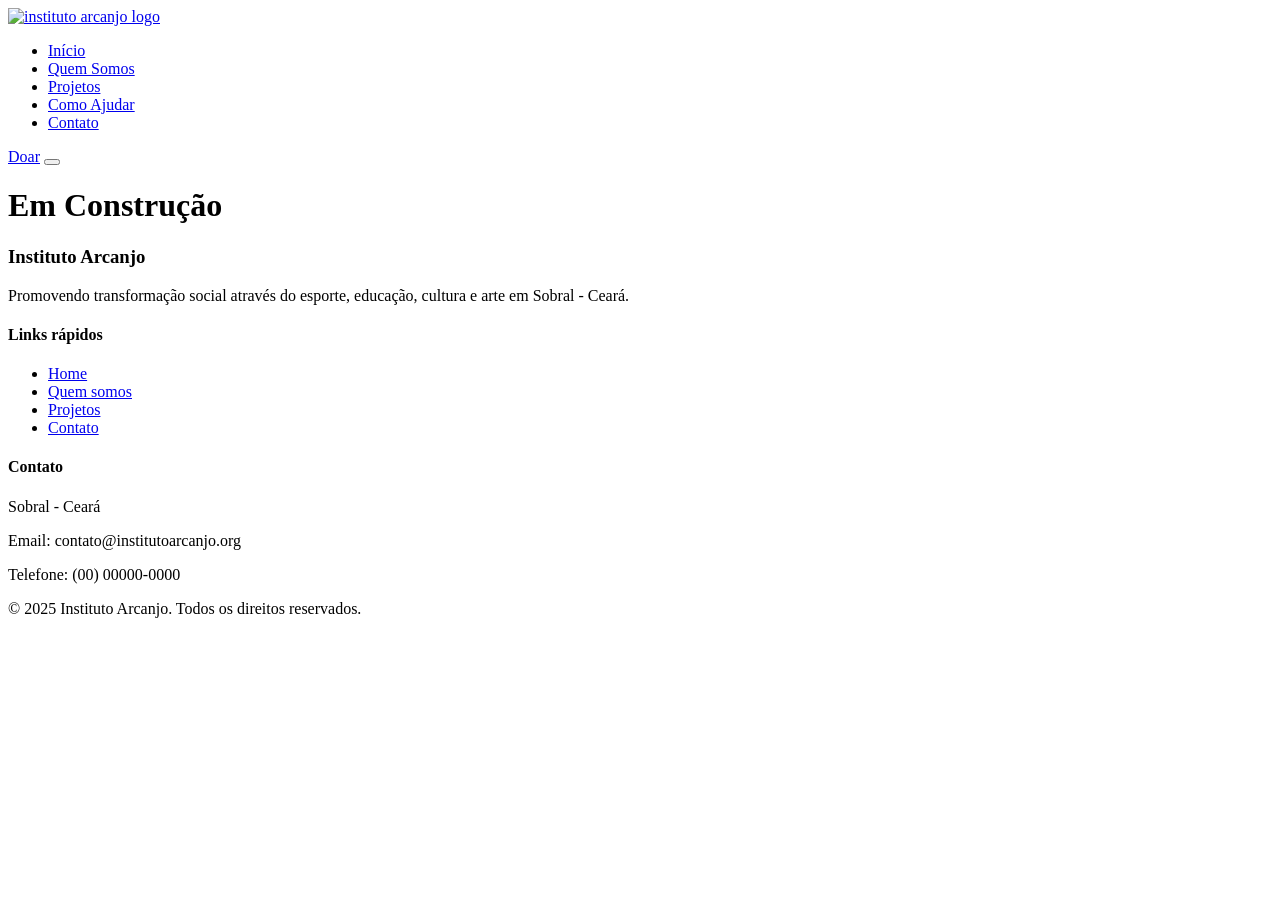
==== pages/como-ajudar.html @ bdb77501 "Ajustes iniciais de outras páginas" ====
<!DOCTYPE html>
<html lang="pt-br">
<head>
    <meta charset="UTF-8">
    <meta name="viewport" content="width=device-width, initial-scale=1.0">
    <title>Como Ajudar - Instituto Arcanjo</title>
    <link rel="stylesheet" href="assets/css/variables.css">
    <link rel="stylesheet" href="assets/css/layout.css">
    <link rel="stylesheet" href="assets/css/components.css">
    <link rel="stylesheet" href="assets/css/responsive.css">
    <link rel="shortcut icon" href="./assets/icons/favicon.ico" type="image/x-icon">
    <link href="https://fonts.googleapis.com/css2?family=Poppins:wght@400;600;700&family=Open+Sans:wght@400;500&display=swap" rel="stylesheet">
</head>
<body>
    <header class="header">
        <div class="container header__container">
            <a href="../index.html" class="logo">
                <img src="./assets/images/logo/logo-instituto.png" alt="instituto arcanjo logo">
            </a>
            <nav class="nav">
                <ul class="nav__menu">
                    <li><a href="./index.html">Início</a></li>
                    <li><a href="./pages/quem-somos.html">Quem Somos</a></li>
                    <li><a href="./pages/projetos.html">Projetos</a></li>
                    <li><a href="./pages/como-ajudar.html">Como Ajudar</a></li>
                    <li><a href="./pages/contato.html">Contato</a></li>
                </ul>
            </nav>
            <a href="#" class="btn-primary header__donate">Doar</a>
            <button class="menu-toggle" id="menu-toggle">
                <span></span>
                <span></span>
                <span></span>
            </button>
        </div>
    </header>
    <main>
        <h1 class="hero__title">Em Construção</h1>
    </main>
    <footer class="footer">
        <div class="container">
            <div class="footer__grid">
                <div class="footer__col">
                    <h3>Instituto Arcanjo</h3>
                    <p>Promovendo transformação social através do esporte,
                    educação, cultura e arte em Sobral - Ceará.</p>
                </div>
                <div class="footer__col">
                    <h4>Links rápidos</h4>
                    <ul>
                        <li><a href="index.html">Home</a></li>
                        <li><a href="pages/quem-somos.html">Quem somos</a></li>
                        <li><a href="pages/projetos.html">Projetos</a></li>
                        <li><a href="pages/contato.html">Contato</a></li>
                    </ul>
                </div>
                <div class="footer__col">
                    <h4>Contato</h4>
                    <p>Sobral - Ceará</p>
                    <p>Email: contato@institutoarcanjo.org</p>
                    <p>Telefone: (00) 00000-0000</p>
                </div>
            </div>
            <div class="footer__bottom">
                <p>© 2025 Instituto Arcanjo. Todos os direitos reservados.</p>
            </div>
        </div>
    </footer>
    <script src="assets/js/menu.js"></script>
    <script src="assets/js/main.js"></script>
</body>
</html>
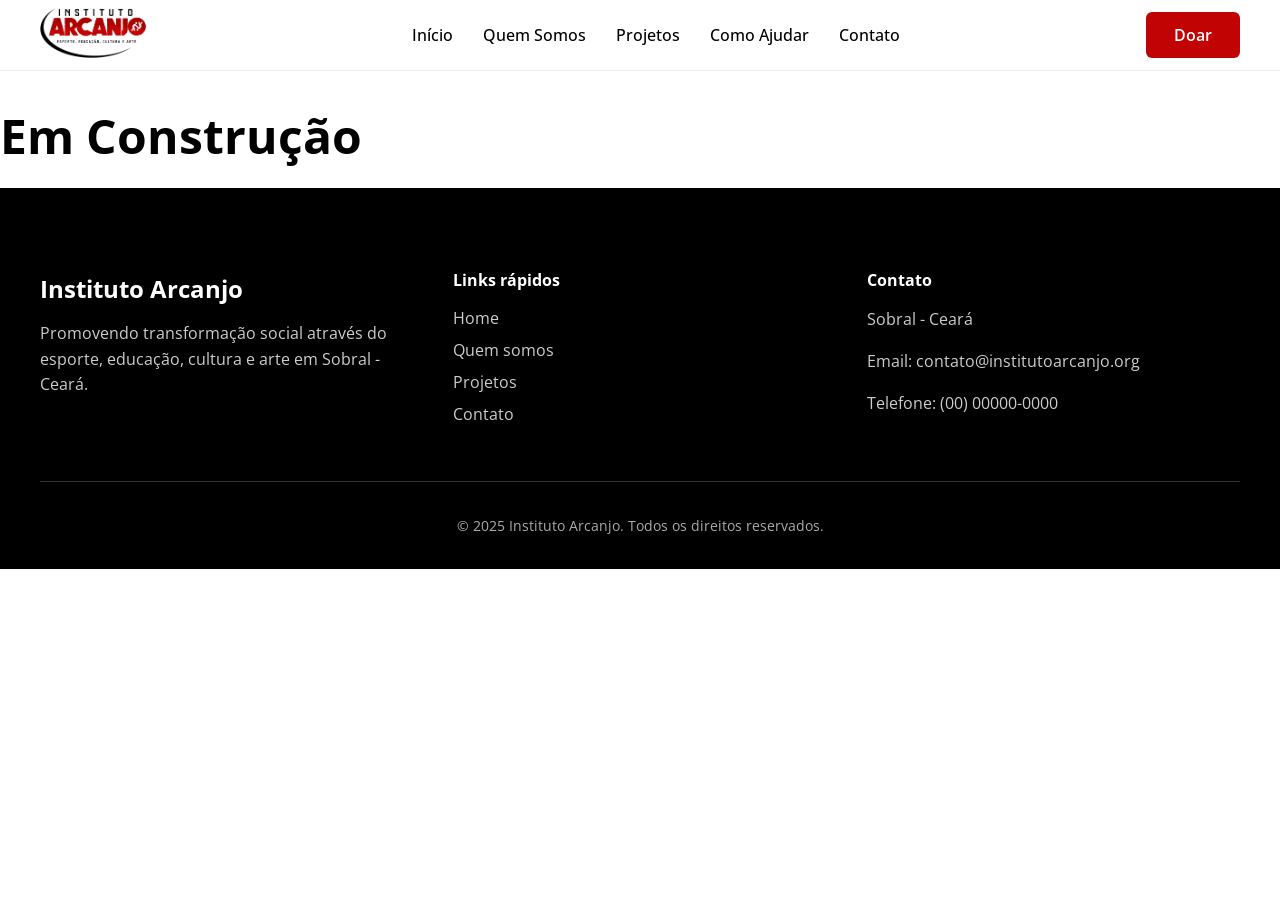
==== commit 4d989acd: "Ajustes iniciais de outras páginas" ====
--- a/pages/como-ajudar.html
+++ b/pages/como-ajudar.html
@@ -4,26 +4,26 @@
     <meta charset="UTF-8">
     <meta name="viewport" content="width=device-width, initial-scale=1.0">
     <title>Como Ajudar - Instituto Arcanjo</title>
-    <link rel="stylesheet" href="assets/css/variables.css">
-    <link rel="stylesheet" href="assets/css/layout.css">
-    <link rel="stylesheet" href="assets/css/components.css">
-    <link rel="stylesheet" href="assets/css/responsive.css">
-    <link rel="shortcut icon" href="./assets/icons/favicon.ico" type="image/x-icon">
+        <link rel="stylesheet" href="../assets/css/variables.css">
+    <link rel="stylesheet" href="../assets/css/layout.css">
+    <link rel="stylesheet" href="../assets/css/components.css">
+    <link rel="stylesheet" href="../assets/css/responsive.css">
+    <link rel="shortcut icon" href="../assets/icons/favicon.ico" type="image/x-icon">
     <link href="https://fonts.googleapis.com/css2?family=Poppins:wght@400;600;700&family=Open+Sans:wght@400;500&display=swap" rel="stylesheet">
 </head>
 <body>
     <header class="header">
         <div class="container header__container">
             <a href="../index.html" class="logo">
-                <img src="./assets/images/logo/logo-instituto.png" alt="instituto arcanjo logo">
+                <img src="../assets/images/logo/logo-instituto.png" alt="instituto arcanjo logo">
             </a>
             <nav class="nav">
                 <ul class="nav__menu">
-                    <li><a href="./index.html">Início</a></li>
-                    <li><a href="./pages/quem-somos.html">Quem Somos</a></li>
-                    <li><a href="./pages/projetos.html">Projetos</a></li>
-                    <li><a href="./pages/como-ajudar.html">Como Ajudar</a></li>
-                    <li><a href="./pages/contato.html">Contato</a></li>
+                    <li><a href="../index.html">Início</a></li>
+                    <li><a href="../pages/quem-somos.html">Quem Somos</a></li>
+                    <li><a href="../pages/projetos.html">Projetos</a></li>
+                    <li><a href="../pages/como-ajudar.html">Como Ajudar</a></li>
+                    <li><a href="../pages/contato.html">Contato</a></li>
                 </ul>
             </nav>
             <a href="#" class="btn-primary header__donate">Doar</a>
@@ -66,7 +66,7 @@
             </div>
         </div>
     </footer>
-    <script src="assets/js/menu.js"></script>
-    <script src="assets/js/main.js"></script>
+    <script src="../assets/js/menu.js"></script>
+    <script src="../assets/js/main.js"></script>
 </body>
 </html>
--- a/assets/css/variables.css
+++ b/assets/css/variables.css
@@ -0,0 +1,13 @@
+:root{
+
+--color-primary:#C10303;
+--color-secondary:#AA0000;
+
+--color-black:#000000;
+--color-white:#FFFFFF;
+
+--color-gray-light:#F5F5F5;
+--color-gray:#777777;
+--color-gray-dark:#333333;
+
+}
--- a/assets/css/components.css
+++ b/assets/css/components.css
@@ -0,0 +1,334 @@
+body{
+    margin:0;
+    font-family:'Open Sans', sans-serif;
+    background:#ffffff;
+    color:#000000;
+}
+
+.container{
+    max-width:1200px;
+    margin:0 auto;
+    padding:0 20px;
+}
+
+
+.header{
+    background:var(--color-white);
+    border-bottom:1px solid #eee;
+    position:sticky;
+    top:0;
+    z-index:1000;
+}
+
+.header__container{
+    display:flex;
+    align-items:center;
+    justify-content:space-between;
+    height:70px;
+}
+
+.logo img{
+    height:50px;
+}
+
+.nav__menu{
+    display:flex;
+    list-style:none;
+    gap:30px;
+}
+
+.nav__menu a{
+    text-decoration:none;
+    color:var(--color-black);
+    font-weight:500;
+    transition:0.3s;
+}
+
+.nav__menu a:hover{
+    color:var(--color-primary);
+}
+
+.header__donate{
+    margin-left:20px;
+}
+
+.menu-toggle{
+    display:none;
+    flex-direction:column;
+    gap:5px;
+    background:none;
+    border:none;
+    cursor:pointer;
+}
+
+.menu-toggle span{
+    width:25px;
+    height:3px;
+    background:var(--color-black);
+}
+
+.hero{
+    position:relative;
+    height:90vh;
+    display:flex;
+    align-items:center;
+    background-image:url("../images/hero/social-project.jpg");
+    background-size:cover;
+    background-position:center;
+    color:white;
+}
+
+.hero__overlay{
+    position:absolute;
+    top:0;
+    left:0;
+    width:100%;
+    height:100%;
+    background:rgba(0,0,0,0.55);
+}
+
+.hero__content{
+    position:relative;
+    max-width:700px;
+}
+
+.hero__title{
+    font-size:48px;
+    font-weight:700;
+    margin-bottom:20px;
+}
+
+.hero__text{
+    font-size:18px;
+    margin-bottom:30px;
+    line-height:1.6;
+}
+
+.hero__buttons{
+    display:flex;
+    gap:20px;
+}
+
+.btn-primary{
+    background:#C10303;
+    color:white;
+    padding:12px 28px;
+    border-radius:6px;
+    text-decoration:none;
+    font-weight:600;
+    display:inline-block;
+    transition:0.3s;
+}
+
+.btn-primary:hover{
+    background:#AA0000;
+}
+
+.btn-secondary{
+    background:transparent;
+    border:2px solid white;
+    color:white;
+    padding:12px 28px;
+    border-radius:6px;
+    text-decoration:none;
+    font-weight:600;
+    transition:0.3s;
+}
+
+.btn-secondary:hover{
+    background:white;
+    color:black;
+}
+
+.header__donate{
+    margin-left:20px;
+}
+
+.about{
+    padding:100px 0;
+    background:#ffffff;
+}
+
+.about__content{
+    max-width:800px;
+    margin:auto;
+    text-align:center;
+}
+
+.section-title{
+    font-size:36px;
+    font-weight:700;
+    margin-bottom:30px;
+    color:#000;
+}
+
+.about__text{
+    font-size:18px;
+    line-height:1.6;
+    color:#555;
+    margin-bottom:30px;
+}
+
+.areas{
+    padding:100px 0;
+    background:#f7f7f7;
+    text-align:center;
+}
+
+.areas__grid{
+    margin-top:60px;
+    display:grid;
+    grid-template-columns:repeat(4,1fr);
+    gap:30px;
+}
+
+.area-card{
+    background:white;
+    padding:30px;
+    border-radius:8px;
+    box-shadow:0 5px 15px rgba(0,0,0,0.08);
+    transition:0.3s;
+}
+
+.area-card:hover{
+    transform:translateY(-5px);
+    box-shadow:0 10px 25px rgba(0,0,0,0.12);
+}
+
+.area-card h3{
+    font-size:22px;
+    margin-bottom:15px;
+    color:#C10303;
+}
+
+.area-card p{
+    font-size:16px;
+    color:#555;
+    line-height:1.6;
+}
+
+.impact{
+    padding:100px 0;
+    background:#C10303;
+    color:white;
+    text-align:center;
+}
+
+.impact .section-title{
+    color:white;
+}
+
+.impact__grid{
+    margin-top:60px;
+    display:grid;
+    grid-template-columns:repeat(4,1fr);
+    gap:30px;
+}
+
+.impact-card{
+    padding:20px;
+}
+
+.impact-number{
+    font-size:48px;
+    font-weight:700;
+    display:block;
+    margin-bottom:10px;
+}
+
+.impact-card p{
+    font-size:18px;
+}
+
+.help{
+    padding:100px 0;
+    background:#ffffff;
+    text-align:center;
+}
+
+.help__grid{
+    margin-top:60px;
+    display:grid;
+    grid-template-columns:repeat(3,1fr);
+    gap:30px;
+}
+
+.help-card{
+    background:#f7f7f7;
+    padding:40px 30px;
+    border-radius:8px;
+    box-shadow:0 5px 15px rgba(0,0,0,0.08);
+    transition:0.3s;
+}
+
+.help-card:hover{
+    transform:translateY(-5px);
+    box-shadow:0 10px 25px rgba(0,0,0,0.12);
+}
+
+.help-card h3{
+    font-size:24px;
+    margin-bottom:15px;
+    color:#C10303;
+}
+
+.help-card p{
+    font-size:16px;
+    line-height:1.6;
+    color:#555;
+    margin-bottom:25px;
+}
+
+.footer{
+    background:#000;
+    color:white;
+    padding:60px 0 20px;
+}
+
+.footer__grid{
+    display:grid;
+    grid-template-columns:repeat(3,1fr);
+    gap:40px;
+    margin-bottom:40px;
+}
+
+.footer__col h3{
+    font-size:24px;
+    margin-bottom:15px;
+}
+
+.footer__col h4{
+    margin-bottom:15px;
+}
+
+.footer__col p{
+    color:#ccc;
+    line-height:1.6;
+}
+
+.footer__col ul{
+    list-style:none;
+    padding:0;
+}
+
+.footer__col ul li{
+    margin-bottom:10px;
+}
+
+.footer__col ul li a{
+    color:#ccc;
+    text-decoration:none;
+    transition:0.3s;
+}
+
+.footer__col ul li a:hover{
+    color:#C10303;
+}
+
+.footer__bottom{
+    border-top:1px solid #333;
+    padding-top:20px;
+    text-align:center;
+    font-size:14px;
+    color:#aaa;
+}
--- a/assets/css/responsive.css
+++ b/assets/css/responsive.css
@@ -0,0 +1,80 @@
+@media (max-width:768px){
+    .nav{
+        position:absolute;
+        top:70px;
+        left:0;
+        width:100%;
+        background:white;
+        display:none;
+        }
+
+    .nav__menu{
+        flex-direction:column;
+        padding:20px;
+        }
+
+    .nav.active{
+        display:block;
+        }
+
+    .menu-toggle{
+        display:flex;
+        }
+
+    .header__donate{
+        display:none;
+        }
+}
+
+@media (max-width:768px){
+
+    .hero{
+        height:auto;
+        padding:120px 0;
+        }
+
+    .hero__title{
+        font-size:32px;
+        }
+
+    .hero__buttons{
+        flex-direction:column;
+    }
+}
+
+@media (max-width:900px){
+    .areas__grid{
+        grid-template-columns:1fr 1fr;
+    }
+}
+
+@media (max-width:600px){
+    .areas__grid{
+        grid-template-columns:1fr;
+    }
+}
+
+@media (max-width:900px){
+    .impact__grid{
+        grid-template-columns:1fr 1fr;
+    }
+}
+
+@media (max-width:600px){
+    .impact__grid{
+        grid-template-columns:1fr;
+    }
+}
+
+@media (max-width:900px){
+    .help__grid{
+        grid-template-columns:1fr;
+    }
+}
+
+@media (max-width:900px){
+    .footer__grid{
+        grid-template-columns:1fr;
+        text-align:center;
+    }
+}
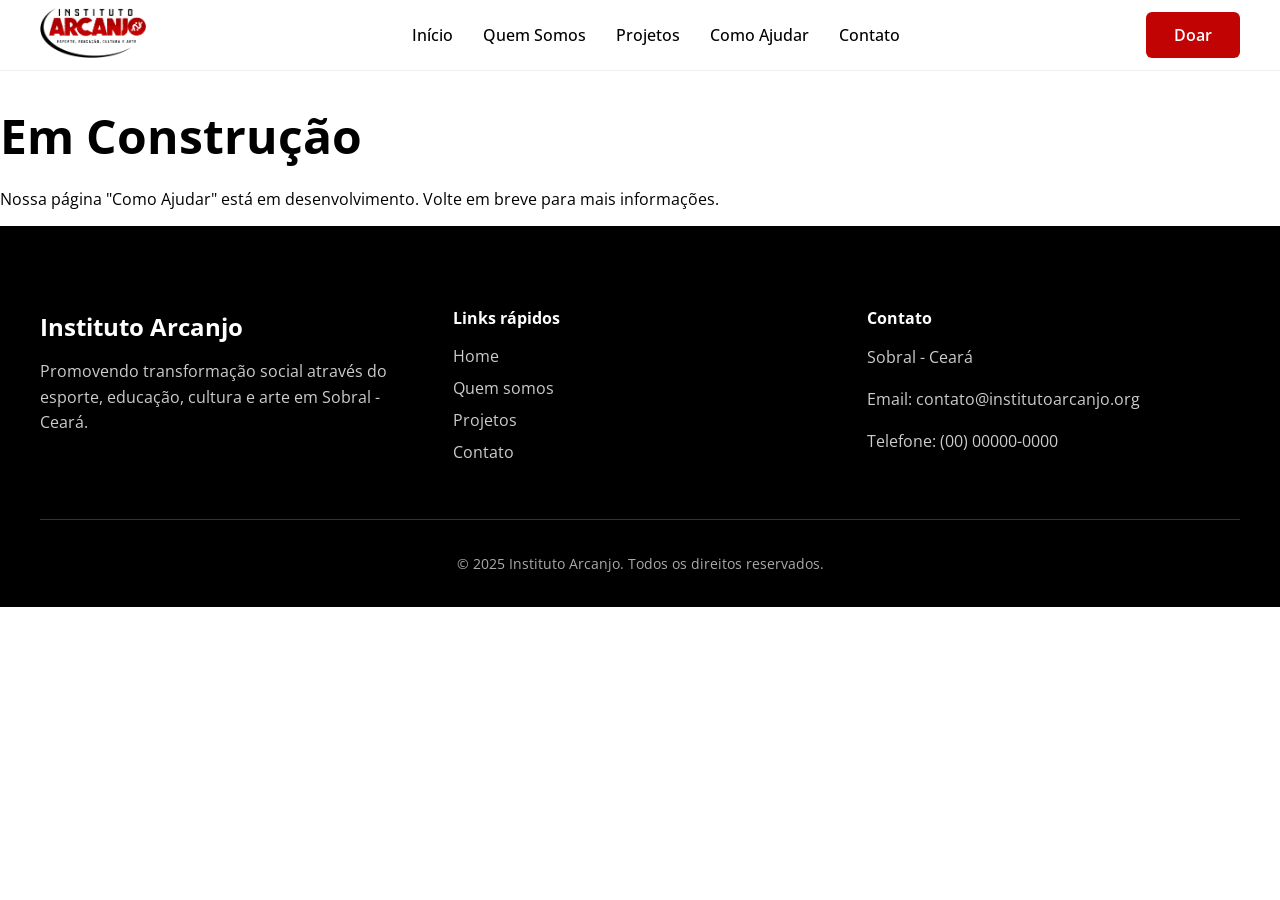
==== commit 4610c07a: "Ajustes iniciais de outras páginas" ====
--- a/pages/como-ajudar.html
+++ b/pages/como-ajudar.html
@@ -4,7 +4,7 @@
     <meta charset="UTF-8">
     <meta name="viewport" content="width=device-width, initial-scale=1.0">
     <title>Como Ajudar - Instituto Arcanjo</title>
-        <link rel="stylesheet" href="../assets/css/variables.css">
+    <link rel="stylesheet" href="../assets/css/variables.css">
     <link rel="stylesheet" href="../assets/css/layout.css">
     <link rel="stylesheet" href="../assets/css/components.css">
     <link rel="stylesheet" href="../assets/css/responsive.css">
@@ -36,6 +36,7 @@
     </header>
     <main>
         <h1 class="hero__title">Em Construção</h1>
+        <p>Nossa página "Como Ajudar" está em desenvolvimento. Volte em breve para mais informações.</p>
     </main>
     <footer class="footer">
         <div class="container">
